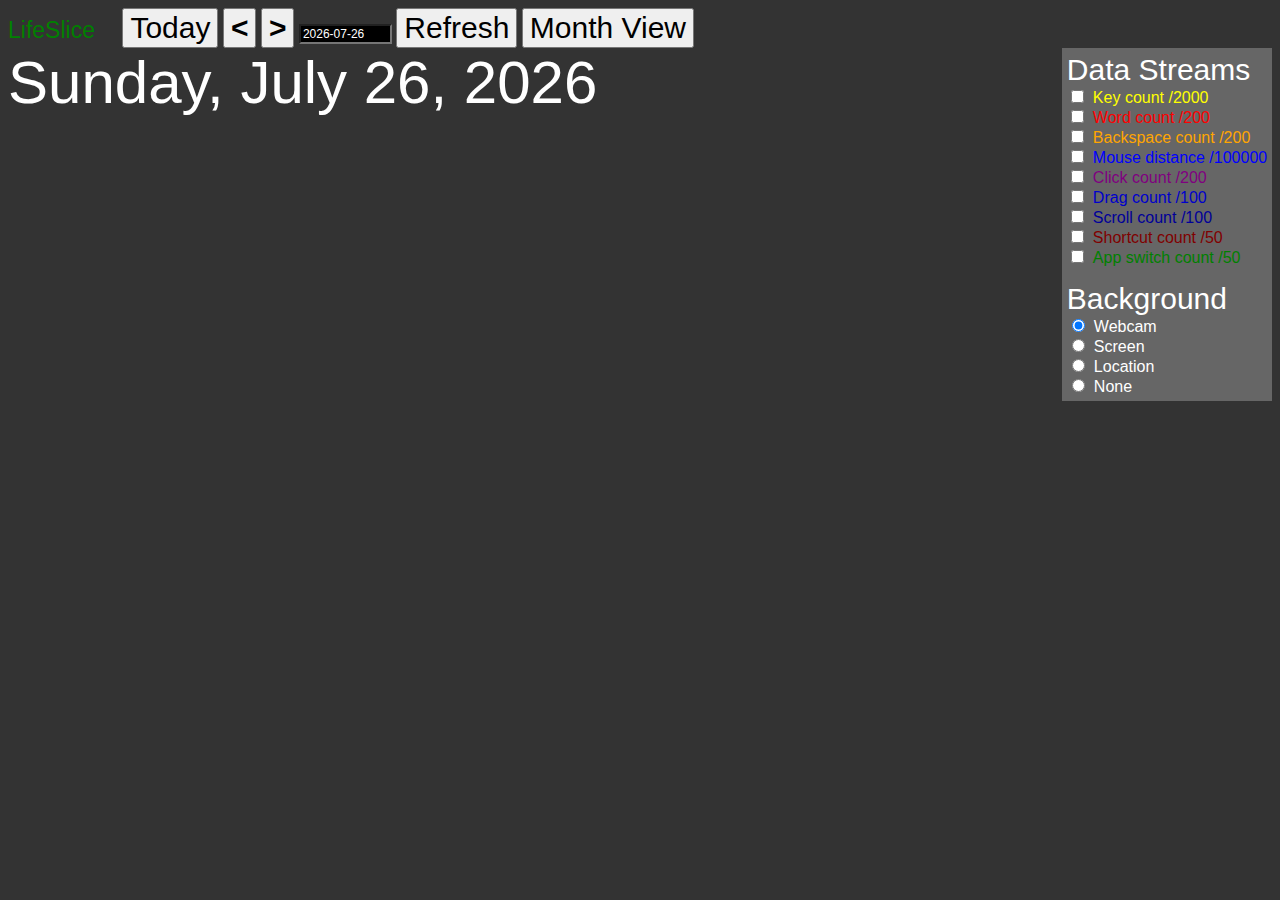
==== 2.0-OSX-App/html/slicebrowser-day-d3.html @ 225192cd "Added more descriptive names to version dirs." ====
<!DOCTYPE html>
<html>
<!-- 
DAY

TODO: use jqueryUI do show images 
-->
<head>
    <title>LifeSlice Day Report</title>
    <meta name="viewport" content="width=device-width, initial-scale=1.0">
        
        <style>
            body {
                background-color:#333;
                color:white;
                font-family:"Helvetica Neue",arial,sans-serif;
                font-weight:100;
            }
            
            #lifeSliceLink {
                text-decoration: none;
                color: green;
                font-size: 23px;
                margin-right: 1em;
            }
            #lifeSliceLink:hover {
                text-decoration: underline;
            }

            h1 {
                margin: 0px;
                margin-right: 10px;
                font-size:60px;
                font-family: "Helvetica Neue", arial, sans-serif;
                font-weight:100;                
            }

            input {
                font-family:"Helvetica Neue",arial,sans-serif;
                font-size: 30px;
            }
            #displayDate {
                background-color:black;
                color: white;
                font-size: 12px;
            }
            text.hourLabel {
                fill: white;
                font-family: "Helvetica Neue", arial, sans-serif;
            }
            text.axis-day {
                fill: #FFF;
                font-size: 36px;
            }
            text.axis-hour {
                fill: #FFF;
                font-size: 18px;
            }

            #preview{
                position:absolute;
                border:1px solid #ccc;
                background:#333;
                padding:5px;
                display:none;
                color:#fff;
                z-index:999;
                border-radius: 5px;
                cursor:crosshair;
            }
            #preview img {
                width:200px;
                max-height:150px;
            }

            .chartLine{
                fill-opacity: 0.6;
            }
            #chart {
            }
            #chartControls {
                float:right;
                background-color: #666;
                padding: .3em;
            }
            #chartControls h2 {
                margin: 0px;
                margin-right: 10px;
                font-size:30px;
                font-family: "Helvetica Neue", arial, sans-serif;
                font-weight:100;
            }
            #chartControls h2:not(:first-child) {
                margin-top: 0.5em;                
            }
            #chartControls input {
                margin-right: 0.3em;
            }            
            .chartLabel {
                display: block;
            }

            .webcam,.screenshot,.latlon {
                cursor:pointer;
            }
            </style>
        
        <script src="d3.v3.min.js"></script>
        <script src="jquery-2.0.3.min.js"></script>
        <script src="moment.min.js"></script>

        </head>

<body>
    <div>
        <a id="lifeSliceLink" href="http://wanderingstan.com/lifeslice" target="_new">LifeSlice</a>
        
        <input type="button" value="Today" onclick="
            document.getElementById('displayDate').value = moment().format('YYYY-MM-DD')
            draw();
        ">
        <input type="button" value="<" style="font-weight: bold;" onClick="
            document.getElementById('displayDate').value = moment(document.getElementById('displayDate').value).add('days', -1).format('YYYY-MM-DD');
            draw();
        ">
        <input type="button" value=">" style="font-weight: bold;" onClick="
            document.getElementById('displayDate').value = moment(document.getElementById('displayDate').value).add('days', +1).format('YYYY-MM-DD');
            draw();
        ">
        <input type="text" id="displayDate" value="" onChange="draw()" size="10"/>

        <input type="button" value="Refresh" onClick="location.reload(true)"/>
        <input type="button" value="Month View" onClick="window.location.href='slicebrowser-d3.html';"/>

    </div>
    <div id="chartControls">
        <h2>Data Streams</h2>
        <div id="chartKey">
            <!-- filled by d3 -->
        </div>
        <h2>Background</h2>
        <div>
            <!-- select ackground image -->
            <div><label><input type="radio" id="webcamRadioButton" name="gridBackgroundImageType" value="webcam" onChange="draw()" checked>Webcam</label></div>
            <div><label><input type="radio" id="screenRadioButton" name="gridBackgroundImageType" value="screen" onChange="draw()"        >Screen</label></div>
            <div><label><input type="radio" id="latlonRadioButton" name="gridBackgroundImageType" value="latlon" onChange="draw()"        >Location</label></div>
            <div><label><input type="radio"                        name="gridBackgroundImageType" value="none"   onChange="draw()"        >None</label></div>
        </div>
    </div>

    <h1 id="pageHeader"><!--date will be inserted here--></h1>

    <div id="chart"></div>

    <script>

        // Tooltip
        // http://stackoverflow.com/a/16780756/59913
        var tooltip = d3.select("body")
            .append("div")
            .style("position", "absolute")
            .style("z-index", "10")
            .style("visibility", "hidden")
            .text("a simple tooltip");

        // Our data sources (tables)

        // Constants
        var MAP_LATLON_PRECISION = 6;
        var MAP_SEQUENCE_IMAGE = "https://www.google.com/images/srpr/logo4w.png"

        var COLUMNS_TO_CHART = [
            {
                tableName:"keyboard",
                columnName:"keyCount",
                displayName:"Key count",
                color:"yellow",
                scaleFactor:2000,
            },
            {
                tableName:"keyboard",
                columnName:"wordCount",
                displayName:"Word count",
                color:"red",
                scaleFactor:200,
            },
            {
                tableName:"keyboard",
                columnName:"keyDeleteCount",
                displayName:"Backspace count",
                color:"orange",
                scaleFactor:200,
            },
            {
                tableName:"mouse",
                columnName:"cursorDistance",
                displayName:"Mouse distance",
                color:"blue",
                scaleFactor:100000,
            },
            {
                tableName:"mouse",
                columnName:"clickCount",
                displayName:"Click count",
                color:"purple",
                scaleFactor:200,                
            },
            {
                tableName:"mouse",
                columnName:"dragCount",
                displayName:"Drag count",
                color:"#00C",
                scaleFactor:100,                
            },
            {
                tableName:"mouse",
                columnName:"scrollCount",
                displayName:"Scroll count",
                color:"#009",
                scaleFactor:100,                
            },
            {
                tableName:"keyboard",
                columnName:"keyZXCVCount",
                displayName:"Shortcut count",
                color:"maroon",
                scaleFactor:50,
            },
            {
                tableName:"app",
                columnName:"appSwitchCount",
                displayName:"App switch count",
                color:"green",
                scaleFactor:50,                
            },
        ];

        // move to today's date, or one requested in query string
        function getParameterByName(name) {
            var match = RegExp('[?&]' + name + '=([^&]*)').exec(window.location.search);
            return match && decodeURIComponent(match[1].replace(/\+/g, ' '));
        }

        if (getParameterByName("date")) {
            document.getElementById('displayDate').value = moment(getParameterByName("date").replace(" ","0")).format('YYYY-MM-DD'); //new Date(getParameterByName("date").replace(" ","0")).toISOString().substr(0,10);
        }
        else {
            document.getElementById('displayDate').value = moment().format('YYYY-MM-DD');;
        }

        // iso date handling functions
        // TODO: replace with moment.js
        function isoDateMonth(isoDate) {
            return parseInt(isoDate.substr(5,2));
        }
        function isoDateDay(isoDate) {
            return parseInt(isoDate.substr(8,2));
        }
        function isoDateHour(isoDate) {
            return parseInt(isoDate.substr(11,2));
        }
        function isoDateMinute(isoDate) {
            return parseInt(isoDate.substr(14,2));
        }        

        // load all our data sources
        // https://groups.google.com/d/msg/d3-js/3Y9VHkOOdCM/YnmOPopWUxQJ
        var dataSources = [];
        var remaining = 6; // change this number to equal the number of data sources we're loading from
        d3.csv("webcam.csv", function(csv) {
            dataSources['webcam'] = csv;
            if (!--remaining) draw();
        });
        d3.csv("screenshot.csv", function(csv) {
            dataSources['screenshot'] = csv;
            if (!--remaining) draw();
        });
        d3.csv("keyboard.csv", function(csv) {
            dataSources['keyboard'] = csv;
            if (!--remaining) draw();
        });
        d3.csv("mouse.csv", function(csv) {
            dataSources['mouse'] = csv;
            if (!--remaining) draw();
        });
        d3.csv("location.csv", function(csv) {
            dataSources['latlon'] = csv;
            if (!--remaining) draw();
        });
        d3.csv("app.csv", function(csv) {
            dataSources['app'] = csv;
            if (!--remaining) draw();
        });

        // page setup
        var margin = { top: 0, right: 0, bottom: 100, left: 50 },
            width = 1024 - margin.left - margin.right,
            gridSizeX = Math.floor(width / 6),
            gridSizeY = Math.floor(gridSizeX * 0.75),
            height = (5*gridSizeY) - margin.top - margin.bottom
            minuteChartWidthX = Math.floor(gridSizeX / (60/5)) // width of bars in our 5-minute charts
        ;
        var chartKey = d3.select("#chartKey");
        var svg = d3.select("#chart").append("svg")
            .attr("width", width + margin.left + margin.right)
            .attr("height", height + margin.top + margin.bottom)
            .append("g")
            .attr("transform", "translate(" + margin.left + "," + margin.top + ")")
        ;

        // utility: is our data in the user-selected date range? 
        function inSelectedDateRange(d,i,self) {
            return (
                (d.datetime.substr(0,10) == document.getElementById('displayDate').value)
            );
        }

        // Create checkboxes for all the columns that can be shown/hidden
        chartLabels = chartKey.selectAll(".chartColumnCheckbox")
            .data(COLUMNS_TO_CHART)
            .enter()
            .append("label")
                .attr("class","chartLabel")
                .attr("style",function(d) {return ("color:"+d.color)}
        );
        chartLabels.append("input")
                .attr("type", "checkbox")
                //.attr("checked", "1")
                .attr("id",function(d) {return d.columnName})
                .on("click",function(){draw();}
        );
        chartLabels.append("span")
                .text(function(d) {return d.displayName + " /" + d.scaleFactor }
        );

        //
        // draw our data!
        //
        function draw() {

            // show the date
            $('#pageHeader').text(moment(document.getElementById('displayDate').value).format("dddd, MMMM D, YYYY"));

            if (moment(document.getElementById('displayDate').value) > moment()) {
                $('#pageHeader').append(" (In the future)");
            }

            // hack for now
            svg.selectAll(".gridBackground").remove();
            svg.selectAll(".chartLine").remove();


            // filter data so we only have one picture per hour
            // doto: switch to D3 style filtering
            webcamHourFilteredData = dataSources['webcam'].filter(
                function(value, index, self) {
                    return (index==0) || (isoDateHour(self[index].datetime)!=isoDateHour(self[index-1].datetime));
                } 
            );
            screenshotHourFilteredData = dataSources['screenshot'].filter(
                function(value, index, self) {
                    return (index==0) || (isoDateHour(self[index].datetime)!=isoDateHour(self[index-1].datetime));
                } 
            );
            latlonHourFilteredData = dataSources['latlon'].filter(
                function(value, index, self) {
                    return (index==0) || (isoDateHour(self[index].datetime)!=isoDateHour(self[index-1].datetime));
                } 
            );
            latlonHourFilteredData.forEach(
                function(value,index,self) {
                    if ( (index>0) &&  
                         (isoDateDay(self[index].datetime)==isoDateDay(self[index-1].datetime)) &&
                         (parseFloat(self[index].lat).toPrecision(MAP_LATLON_PRECISION)==parseFloat(self[index-1].lat).toPrecision(MAP_LATLON_PRECISION)) &&
                         (parseFloat(self[index].lon).toPrecision(MAP_LATLON_PRECISION)==parseFloat(self[index-1].lon).toPrecision(MAP_LATLON_PRECISION)) 
                        ) {
                        self[index].sameAsPrev=1;
                    }
                }
            )

            // Our tranformation functions
            // These give the TOP LEFT corner of the apporpirate grid cell. 
            var gridX = function (d) {
                return ((isoDateHour(d.datetime) % 6) * gridSizeX);
            }
            var gridY = function (d,i) {
                return (Math.floor(isoDateHour(d.datetime) / 6) * gridSizeY);
            }
            // Place date on the grid, with minutes spaced across the width of a grid square
            var minuteGridX = function(d) {
                return gridX(d) + 
                    d3.scale.linear()
                        .domain([0,59])
                        .range([0,gridSizeX])(isoDateMinute(d.datetime));
            }

            //
            // webcam
            //
            if (document.getElementById("webcamRadioButton").checked) {
                hourCells = svg.selectAll(".webcam.gridBackground")
                    .data(webcamHourFilteredData.filter(inSelectedDateRange))
                        .enter().append("svg:image")
                        .attr("xlink:href", function(d) { return "../webcam_thumbs/"+d.filename; })
                        .attr("x", gridX)
                        .attr("y", gridY)
                        .attr("width", gridSizeX)
                        .attr("height", gridSizeY)
                        .attr("datetime",function(d) {return d.datetime;})
                        .attr("class", "webcam gridBackground")                       
                        // .on("mouseover", function(){return tooltip.style("visibility", "visible");})
                        // .on("mousemove", function(d){return tooltip.style("top",(gridY(d))+"px").style("left",(gridX(d))+"px");})
                        // .on("mouseout", function(){return tooltip.style("visibility", "hidden");})                    
                        .on("click", function(d){document.location="../webcam/"+d.filename;})                    
                            .append("svg:title")
                            .text(function(d) { return d.datetime; })
                ;
                svg.selectAll(".webcam.gridBackground")
                    .data(webcamHourFilteredData.filter(inSelectedDateRange))
                    .exit().remove();
            }
            else {
                 svg.selectAll(".webcam.gridBackground")
                    .remove();
            }

            //
            // screenshot
            //
            if (document.getElementById("screenRadioButton").checked) {
                hourCells = svg.selectAll(".screenshot.gridBackground")
                    .data(screenshotHourFilteredData.filter(inSelectedDateRange))
                    .enter().append("svg:image")
                        .attr("xlink:href", function(d) { return "../screenshot_thumbs/"+d.filename; })
                        .attr("x", gridX)
                        .attr("y", gridY)
                        .attr("width", gridSizeX)
                        .attr("height", gridSizeY)
                        .attr("datetime",function(d) {return d.datetime;})
                        .attr("class", "screenshot gridBackground")
                        .on("click", function(d){document.location="../screenshot/"+d.filename;})
                            .append("svg:title")
                            .text(function(d) { return d.datetime; });
                    ;
                svg.selectAll(".screenshot.gridBackground")
                    .data(screenshotHourFilteredData.filter(inSelectedDateRange))
                    .exit().remove();
            }
            else {
                 svg.selectAll(".screenshot.gridBackground")
                    .remove();
            }

            //
            // latlon / location
            //
            // Place date on the grid, with minutes spaced across the width of a grid square
            var locationImageHref = function(d,i,self) {
                // if (d.sameAsPrev) {
                //     return MAP_SEQUENCE_IMAGE;
                // }
                // else {
                return "http://maps.googleapis.com/maps/api/staticmap?zoom=16&size=120x100&maptype=roadmap&sensor=true&center="+parseFloat(d.lat).toPrecision(MAP_LATLON_PRECISION)+","+parseFloat(d.lon).toPrecision(MAP_LATLON_PRECISION);
                // }
            }
            if (document.getElementById("latlonRadioButton").checked) {
                hourCells = svg.selectAll(".latlon.gridBackground")
                    .data(latlonHourFilteredData.filter(inSelectedDateRange))
                        .enter().append("svg:image")
                        .attr("xlink:href", locationImageHref)
                        .attr("x", gridX)
                        .attr("y", gridY)
                        .attr("width", gridSizeX)
                        .attr("height", gridSizeY)
                        .attr("datetime",function(d) {return d.datetime;})
                        .attr("class", "latlon gridBackground")    
                        .on("click", function(d){document.location="https://maps.google.com/maps?q="+parseFloat(d.lat)+","+parseFloat(d.lon);})                                       
                            .append("svg:title")
                            .text(function(d) { return d.datetime; });
                ;
                svg.selectAll(".latlon.gridBackground")
                    .data(latlonHourFilteredData.filter(inSelectedDateRange))
                    .exit().remove();
            }
            else {
                 svg.selectAll(".latlon.gridBackground")
                    .remove();
            }

            //
            // Numeric chart data
            //

            // Set up a line for each column we're tracking
            columnChartLines = svg.selectAll(".colulmnChartLine")
                .data(COLUMNS_TO_CHART)
                .enter()
                .append("g")
            columnChartLines.filter(
                function(value,index,self) {
                    return document.getElementById(value.columnName).checked
                }
            ).each(drawColumnCartLine)

            /**
            * Given a column descriptor, draw that column of data on our chart. 
            * E.g. wordCount
            */
            function drawColumnCartLine(columnInfo,i) {
                var ourColumnName=columnInfo.columnName;
                var ourColumnDisplayName=columnInfo.displayName;
                var ourScaleFactor=columnInfo.scaleFactor;

                var ourScaleFunction = function(d) {
                    return d3.scale.linear()
                    .domain([0,ourScaleFactor])
                    .range([0,gridSizeY])(d[ourColumnName]);
                };

                wordLine = svg.selectAll("."+columnInfo.columnName+".chartLine")
                    .data(dataSources[columnInfo.tableName].filter(inSelectedDateRange))
                    .enter().append("rect")
                    .attr("class","chartLine "+columnInfo.columnName)
                    .attr("x", minuteGridX)
                    .attr("y", function(d,i) { return (gridY(d)+gridSizeY) -  ourScaleFunction(d)})
                    .attr("width", minuteChartWidthX)
                    .attr("height", ourScaleFunction)
                    .attr("fill",columnInfo.color)
                    .append("svg:title")
                    .text(function(d) { return ourColumnDisplayName + ":" + d[ourColumnName] + "\n" + d.datetime.substr(0,16).replace("T"," ")})
            }


            //
            // hour labels
            //
            hourArray = [
                {"datetime":"1999-01-01T00-00-00","label":"12am"},
                {"datetime":"1999-01-01T01-00-00","label":"1"   },
                {"datetime":"1999-01-01T02-00-00","label":"2"   },
                {"datetime":"1999-01-01T03-00-00","label":"3"   },
                {"datetime":"1999-01-01T04-00-00","label":"4"   },
                {"datetime":"1999-01-01T05-00-00","label":"5"   },
                {"datetime":"1999-01-01T06-00-00","label":"6"   },
                {"datetime":"1999-01-01T07-00-00","label":"7"   },
                {"datetime":"1999-01-01T08-00-00","label":"8"   },
                {"datetime":"1999-01-01T09-00-00","label":"9"   },
                {"datetime":"1999-01-01T10-00-00","label":"10"  },
                {"datetime":"1999-01-01T11-00-00","label":"11"  },
                {"datetime":"1999-01-01T12-00-00","label":"12pm"},
                {"datetime":"1999-01-01T13-00-00","label":"1"   },
                {"datetime":"1999-01-01T14-00-00","label":"2"   },
                {"datetime":"1999-01-01T15-00-00","label":"3"   },
                {"datetime":"1999-01-01T16-00-00","label":"4"   },
                {"datetime":"1999-01-01T17-00-00","label":"5"   },
                {"datetime":"1999-01-01T18-00-00","label":"6"   },
                {"datetime":"1999-01-01T19-00-00","label":"7"   },
                {"datetime":"1999-01-01T20-00-00","label":"8"   },
                {"datetime":"1999-01-01T21-00-00","label":"9"   },
                {"datetime":"1999-01-01T22-00-00","label":"10"},
                {"datetime":"1999-01-01T23-00-00","label":"11"  }
            ];
            hourCells = svg.selectAll(".hourLabel")
                .data(hourArray)
                .enter().append("text")
                .text(function (d) { return d.label; })
                .attr("x", gridX)
                .attr("y", function(d,i) { return (gridY(d)+gridSizeY) })
                .attr("width", gridSizeX)
                .attr("height", gridSizeY)
                .attr("class", "hourLabel")                       
            ;
            svg.selectAll(".hourLabel")
                .data(hourArray)
                .exit().remove();


        }

    </script>
</body>
</html>
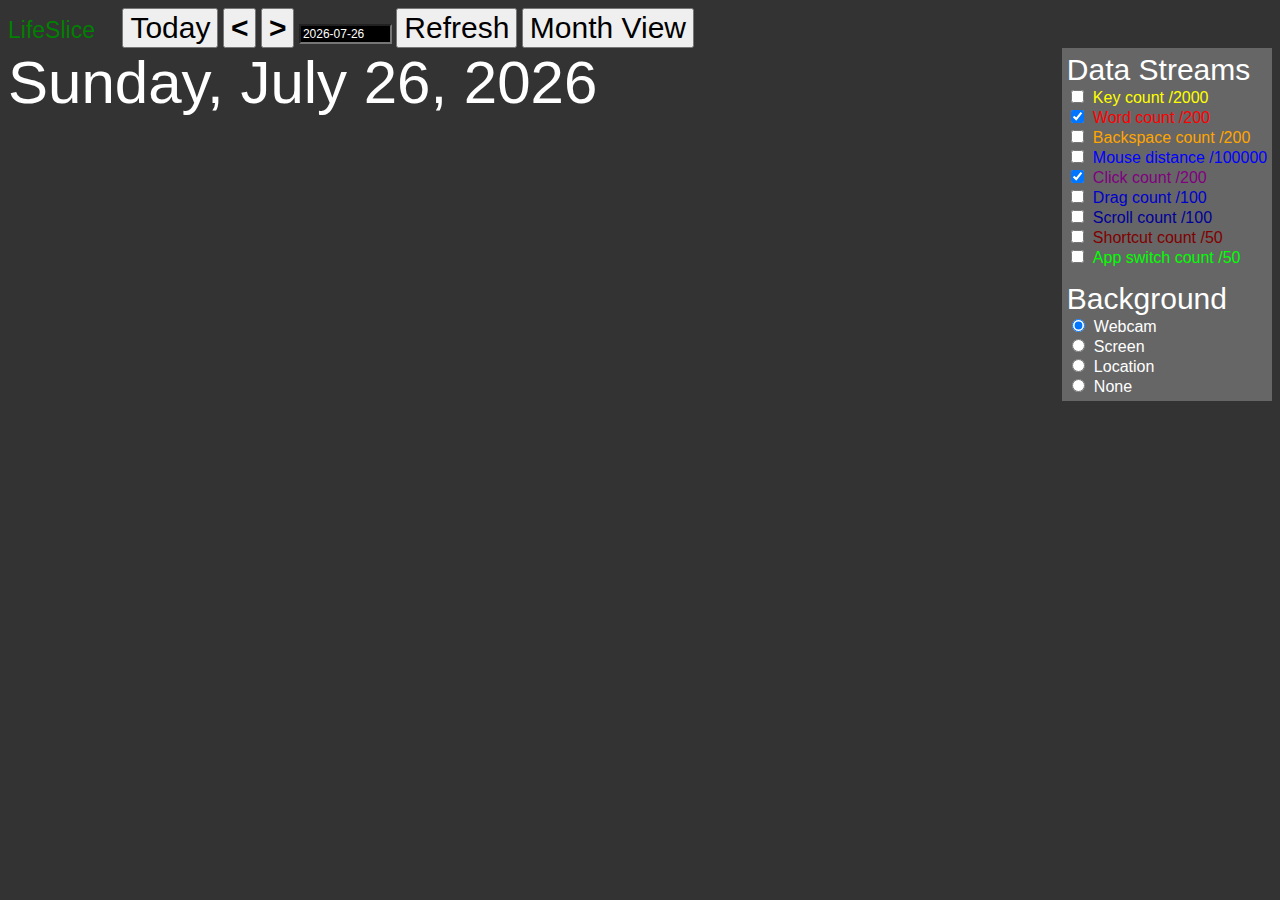
==== commit 281c79c5: "finally cleaned up the reports a bit. a decent (though not great) way to view webcam and screen shot" ====
--- a/2.0-OSX-App/html/slicebrowser-day-d3.html
+++ b/2.0-OSX-App/html/slicebrowser-day-d3.html
@@ -230,10 +230,14 @@
                 tableName:"app",
                 columnName:"appSwitchCount",
                 displayName:"App switch count",
-                color:"green",
+                color:"#00FF00",
                 scaleFactor:50,                
             },
         ];
+
+        // These fields will default to being checked (displayed) when we start
+        var COLUMNS_TO_CHART_CHECKED_START = ["wordCount", "clickCount"];
+
 
         // move to today's date, or one requested in query string
         function getParameterByName(name) {
@@ -321,17 +325,17 @@
             .enter()
             .append("label")
                 .attr("class","chartLabel")
-                .attr("style",function(d) {return ("color:"+d.color)}
-        );
+                .attr("style",function(d) {return ("color:"+d.color)})
+        ;
         chartLabels.append("input")
                 .attr("type", "checkbox")
-                //.attr("checked", "1")
+                .property("checked", function(d) {return (COLUMNS_TO_CHART_CHECKED_START.indexOf(d.columnName) > -1)})
                 .attr("id",function(d) {return d.columnName})
-                .on("click",function(){draw();}
-        );
+                .on("click",function(){draw();})
+        ;
         chartLabels.append("span")
-                .text(function(d) {return d.displayName + " /" + d.scaleFactor }
-        );
+                .text(function(d) {return d.displayName + " /" + d.scaleFactor })
+        ;
 
         //
         // draw our data!
@@ -412,7 +416,7 @@
                         // .on("mouseover", function(){return tooltip.style("visibility", "visible");})
                         // .on("mousemove", function(d){return tooltip.style("top",(gridY(d))+"px").style("left",(gridX(d))+"px");})
                         // .on("mouseout", function(){return tooltip.style("visibility", "hidden");})                    
-                        .on("click", function(d){document.location="../webcam/"+d.filename;})                    
+                        .on("click", function(d){document.location="singlesliceviewer.html#../webcam/"+d.filename;})                    
                             .append("svg:title")
                             .text(function(d) { return d.datetime; })
                 ;
@@ -439,7 +443,7 @@
                         .attr("height", gridSizeY)
                         .attr("datetime",function(d) {return d.datetime;})
                         .attr("class", "screenshot gridBackground")
-                        .on("click", function(d){document.location="../screenshot/"+d.filename;})
+                        .on("click", function(d){document.location="singlesliceviewer.html#../screenshot/"+d.filename;})
                             .append("svg:title")
                             .text(function(d) { return d.datetime; });
                     ;
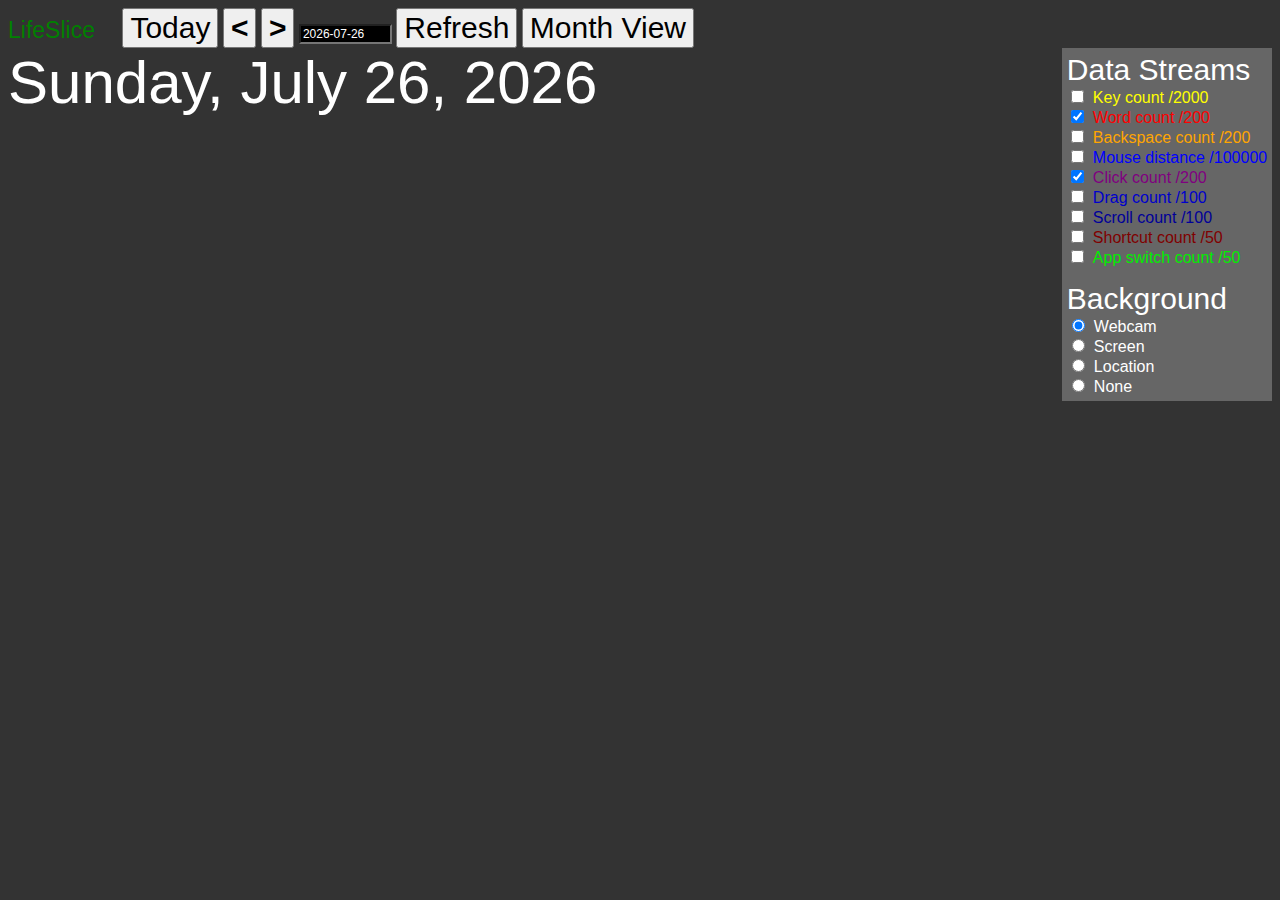
==== commit cfbe7fce: "Updated the fonts of Live Stats. Not sure I love it." ====
--- a/2.0-OSX-App/html/slicebrowser-day-d3.html
+++ b/2.0-OSX-App/html/slicebrowser-day-d3.html
@@ -230,7 +230,7 @@
                 tableName:"app",
                 columnName:"appSwitchCount",
                 displayName:"App switch count",
-                color:"#00FF00",
+                color:"#0E0",
                 scaleFactor:50,                
             },
         ];
